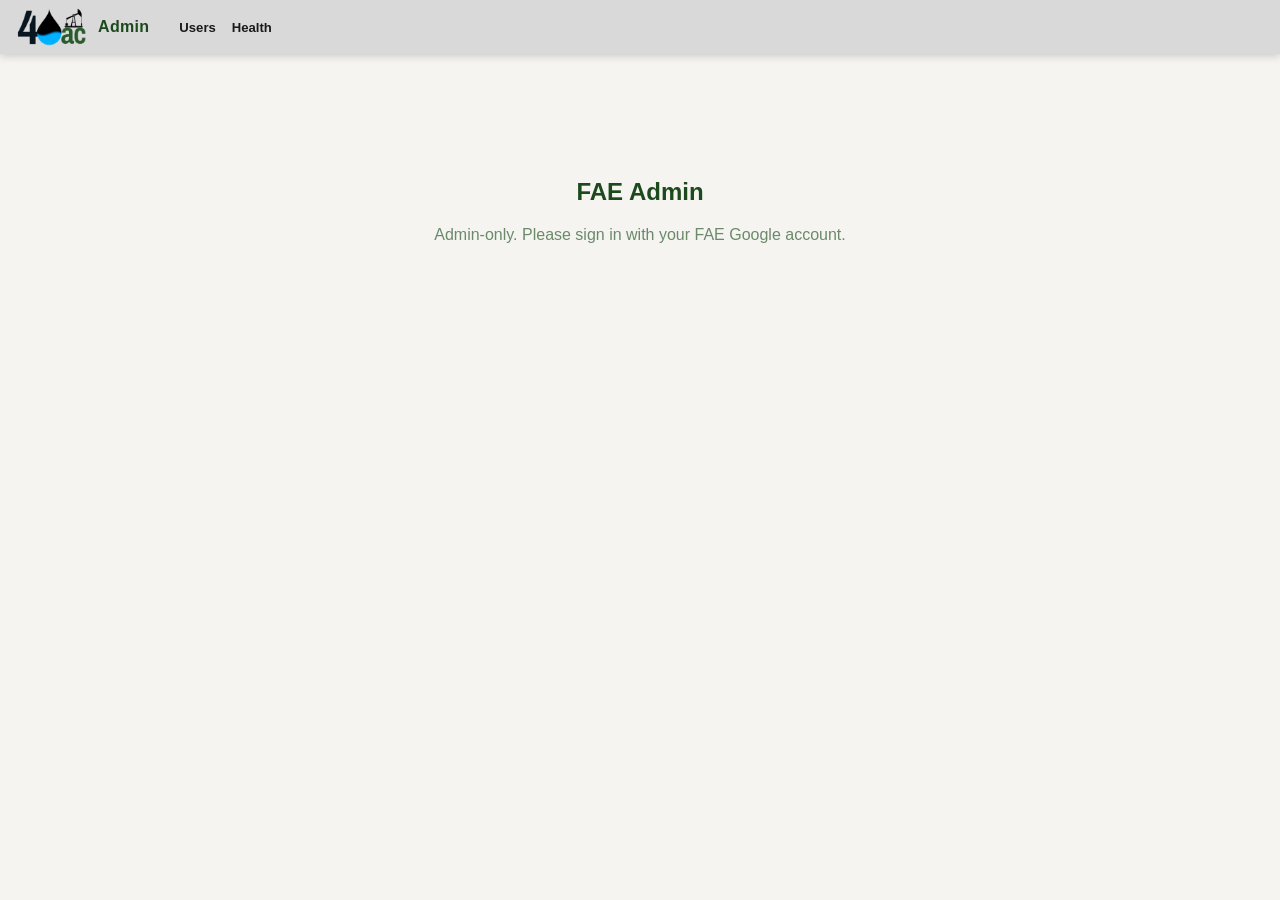
==== index.html @ e4ee755c "admin: match the 40ac.us app color scheme (light theme, FAE green) Reskin both admin pages from the " ====
<!DOCTYPE html>
<html lang="en">
<head>
<meta charset="utf-8">
<meta name="viewport" content="width=device-width, initial-scale=1">
<title>FAE Admin — User Management</title>
<link rel="icon" href="data:,">
<style>
  :root { --bg:#f5f4f1; --header:#d9d9d9; --panel:#fff; --panel2:#f1f0ec;
          --line:#d0e0d0; --txt:#1a1a1a; --muted:#6a8a6a;
          --green:#3a8a3a; --green-d:#1c4a1c; --gold:#3a8a3a;
          --red:#c0392b; --blue:#2b6cb0; --amber:#b7791f; }
  * { box-sizing:border-box; }
  body { margin:0; background:var(--bg); color:var(--txt);
         font-family:-apple-system,"Segoe UI",Roboto,sans-serif; overflow-x:hidden; }
  header { display:flex; align-items:center; gap:12px; height:54px; padding:0 16px;
           background:var(--header); box-shadow:0 2px 8px rgba(0,0,0,.18); }
  header img { height:38px; }
  header h1 { font-size:1rem; margin:0; font-weight:800; color:var(--green-d); letter-spacing:.3px; }
  nav { display:flex; gap:16px; margin-left:18px; }
  nav a { color:#1a1a1a; text-decoration:none; font-size:.82rem; font-weight:600; }
  nav a:hover { color:#c0392b; }
  nav a.active { font-weight:800; color:#1a1a1a; cursor:default; }
  header .spacer { flex:1; }
  #badge { font-size:.78rem; color:#1f1f1f; display:flex; align-items:center; gap:8px;
           padding-left:16px; border-left:1px solid #bcbcbc; }
  #badge button { background:none; border:0; color:#3a3a3a; text-decoration:underline;
                  cursor:pointer; font-size:.7rem; padding:0; }
  main { padding:24px 22px; max-width:1100px; margin:0 auto; }
  .gate { text-align:center; padding:80px 20px; color:var(--muted); }
  .gate h2 { color:var(--green-d); }
  .gate a { color:var(--green); }
  .card { background:var(--panel); border:1px solid var(--line); border-top:3px solid var(--green);
          border-radius:11px; padding:16px 18px; margin-bottom:18px;
          box-shadow:0 1px 3px rgba(0,0,0,.05); }
  .card h3 { margin:0 0 12px; font-size:.62rem; text-transform:uppercase;
             letter-spacing:.12em; font-weight:700; color:#9aab9a; }
  .addgrid { display:grid; grid-template-columns:1.6fr 1fr 1fr .9fr auto;
             gap:10px; align-items:end; }
  label.f { display:flex; flex-direction:column; gap:4px; font-size:11px; color:var(--muted); }
  input, select { background:#fff; border:1px solid var(--line); color:var(--txt);
                  border-radius:6px; padding:8px 9px; font-size:13px; width:100%; }
  input:focus, select:focus { outline:none; border-color:var(--green); }
  button.btn { background:var(--green); color:#fff; border:none; border-radius:6px;
               padding:9px 16px; font-weight:600; cursor:pointer; font-size:13px; }
  button.btn:hover { background:var(--green-d); }
  button.btn:disabled { opacity:.5; cursor:default; }
  button.ghost { background:#fff; border:1px solid var(--line); color:#33473a;
                 border-radius:6px; padding:6px 10px; cursor:pointer; font-size:12px; }
  button.ghost:hover { background:var(--bg); }
  button.danger { border-color:var(--red); color:var(--red); }
  button.danger:hover { background:rgba(192,57,43,.07); }
  .tablewrap { overflow-x:auto; }
  table { width:100%; border-collapse:collapse; font-size:13px; min-width:760px; }
  th { text-align:left; color:var(--muted); font-weight:700; font-size:11px;
       text-transform:uppercase; letter-spacing:.5px; padding:8px 10px;
       border-bottom:2px solid var(--line); position:sticky; top:0; background:var(--panel); }
  td { padding:7px 10px; border-bottom:1px solid #eee; vertical-align:middle; }
  tr.inactive td { opacity:.5; }
  td .em { font-weight:600; }
  td.sub { color:var(--muted); font-size:11px; }
  .pill { display:inline-block; padding:2px 9px; border-radius:20px; font-size:11px;
          font-weight:600; }
  .pill.editor { background:rgba(58,138,58,.14); color:var(--green-d); }
  .pill.read   { background:rgba(106,138,106,.14); color:var(--muted); }
  .rowbtns { display:flex; gap:6px; justify-content:flex-end; }
  #msg { margin:0 0 14px; padding:10px 14px; border-radius:8px; font-size:13px; display:none; }
  #msg.ok  { display:block; background:rgba(58,138,58,.12); color:var(--green-d); }
  #msg.err { display:block; background:rgba(192,57,43,.10); color:#a32020; }
  .dirty input, .dirty select { border-color:var(--gold); }
  @media (max-width:760px){
    .addgrid { grid-template-columns:1fr 1fr; }
    nav { margin-left:0; gap:12px; }
  }
</style>
</head>
<body>
<header>
  <img src="light-40aclogo.png" alt="40ac" onerror="this.style.display='none'">
  <h1>Admin</h1>
  <nav><a href="index.html" class="active">Users</a><a href="health.html">Health</a></nav>
  <span class="spacer"></span>
  <div id="badge"></div>
</header>

<main>
  <div id="gate" class="gate">Checking access…</div>

  <div id="app" style="display:none">
    <div id="msg"></div>

    <div class="card">
      <h3>Add user</h3>
      <div class="addgrid">
        <label class="f">Email<input id="add-email" type="email" placeholder="name@gmail.com"></label>
        <label class="f">Display name<input id="add-display" type="text" placeholder="First"></label>
        <label class="f">PBI name<input id="add-pbi" type="text" placeholder="Pumper name"></label>
        <label class="f">Role<select id="add-role"></select></label>
        <button class="btn" id="add-btn">Add</button>
      </div>
    </div>

    <div class="card">
      <h3>Users (<span id="ucount">0</span>)</h3>
      <div class="tablewrap">
        <table>
          <thead><tr>
            <th>Email</th><th>Display</th><th>PBI</th><th>Role</th>
            <th>Active</th><th>Last sign-in</th><th>Signins</th><th></th>
          </tr></thead>
          <tbody id="rows"></tbody>
        </table>
      </div>
    </div>
  </div>
</main>

<script src="https://accounts.google.com/gsi/client" async defer></script>
<script>
const API = 'https://api.40ac.us';
window.faeApiBase = API;
const GOOGLE_CLIENT_ID = '629380732564-eh0uasomqjdo3up8o2po685g9ep544iq.apps.googleusercontent.com';
const SESSION_KEY = 'fae_user';

// ── cross-subdomain SSO: hydrate fae_user from the .40ac.us cookie ──────────
(function () {
  try {
    var m = document.cookie.match(/(?:^|;\s*)fae40_sso=([^;]+)/);
    if (m && !localStorage.getItem(SESSION_KEY))
      localStorage.setItem(SESSION_KEY, decodeURIComponent(m[1]));
  } catch (e) {}
  try {
    var _set = localStorage.setItem.bind(localStorage);
    var _rem = localStorage.removeItem.bind(localStorage);
    localStorage.setItem = function (k, v) { _set(k, v);
      if (k === SESSION_KEY) { try { document.cookie = 'fae40_sso=' +
        encodeURIComponent(v) + ';domain=.40ac.us;path=/;max-age=2592000;Secure;SameSite=Lax'; } catch (e) {} } };
    localStorage.removeItem = function (k) { _rem(k);
      if (k === SESSION_KEY) { try { document.cookie =
        'fae40_sso=;domain=.40ac.us;path=/;max-age=0;Secure;SameSite=Lax'; } catch (e) {} } };
  } catch (e) {}
})();

function session() { try { return JSON.parse(localStorage.getItem(SESSION_KEY) || 'null'); } catch (e) { return null; } }
function signOut() { localStorage.removeItem(SESSION_KEY); location.reload(); }

// GSI fallback sign-in (only if no SSO session). Decodes the JWT for email/name.
function handleCredential(resp) {
  try {
    var p = JSON.parse(atob(resp.credential.split('.')[1].replace(/-/g,'+').replace(/_/g,'/')));
    localStorage.setItem(SESSION_KEY, JSON.stringify({
      credential: resp.credential, email: p.email, displayName: p.name || p.given_name || p.email,
      picture: p.picture, expires: Date.now() + 30*86400*1000 }));
    location.reload();
  } catch (e) { showGateError('Sign-in failed.'); }
}
function renderSignIn() {
  var g = document.getElementById('gate');
  g.innerHTML = '<h2>FAE Admin</h2><p>Admin-only. Please sign in with your FAE Google account.</p>' +
                '<div id="gbtn" style="display:flex;justify-content:center;margin-top:18px"></div>';
  function draw() {
    if (!(window.google && google.accounts && google.accounts.id)) return setTimeout(draw, 200);
    google.accounts.id.initialize({ client_id: GOOGLE_CLIENT_ID, callback: handleCredential });
    google.accounts.id.renderButton(document.getElementById('gbtn'), { theme:'filled_black', size:'large' });
  }
  draw();
}
function showGate(html, cls) { var g=document.getElementById('gate'); g.className='gate'; g.innerHTML=html; }
function showGateError(t) { showGate('<h2>Not authorized</h2><p>'+t+'</p>'); }
function flash(t, ok) { var m=document.getElementById('msg'); m.textContent=t; m.className=ok?'ok':'err';
  setTimeout(function(){ if(m.textContent===t) m.className=''; }, 4000); }

const EDITOR_ROLES = new Set(['engineer','admin','tech']);
let ROLES = [];

function roleOptions(sel) {
  return ROLES.map(function(r){ return '<option value="'+r.role+'"'+(r.role===sel?' selected':'')+'>'+r.role+'</option>'; }).join('');
}
function esc(s){ return (s==null?'':String(s)).replace(/[&<>"]/g,function(c){return {'&':'&amp;','<':'&lt;','>':'&gt;','"':'&quot;'}[c];}); }
function fmtDt(s){ if(!s) return '—'; var d=new Date(s.replace(' ','T')+(s.indexOf('Z')<0?'Z':'')); return isNaN(d)?'—':d.toLocaleDateString()+' '+d.toLocaleTimeString([], {hour:'2-digit',minute:'2-digit'}); }

async function api(path, opts) { return window.faeAuth.fetchAuthed(API, API + path, opts); }

async function loadRoles() {
  var r = await api('/admin/roles'); if (!r.ok) throw new Error('roles '+r.status);
  ROLES = (await r.json()).roles || [];
  document.getElementById('add-role').innerHTML = roleOptions('pumper');
}

async function loadUsers() {
  var r = await api('/admin/users'); if (!r.ok) throw new Error('users '+r.status);
  var users = (await r.json()).users || [];
  document.getElementById('ucount').textContent = users.length;
  var tb = document.getElementById('rows'); tb.innerHTML = '';
  users.forEach(function (u) {
    var tr = document.createElement('tr');
    tr.className = u.active ? '' : 'inactive';
    tr.innerHTML =
      '<td class="em">'+esc(u.email)+'</td>' +
      '<td><input data-f="display_name" value="'+esc(u.display_name)+'" style="width:90px"></td>' +
      '<td><input data-f="pbi_name" value="'+esc(u.pbi_name)+'" style="width:90px"></td>' +
      '<td><select data-f="role">'+roleOptions((u.role||'').toLowerCase())+'</select></td>' +
      '<td><input data-f="active" type="checkbox"'+(u.active?' checked':'')+'></td>' +
      '<td class="sub">'+fmtDt(u.last_signin)+'</td>' +
      '<td class="sub">'+(u.signin_count||0)+'</td>' +
      '<td><div class="rowbtns">' +
        '<button class="ghost save" disabled>Save</button>' +
        '<button class="ghost danger del">Remove</button>' +
      '</div></td>';
    var email = u.email;
    var saveBtn = tr.querySelector('.save');
    tr.querySelectorAll('[data-f]').forEach(function (el) {
      el.addEventListener('input', function(){ tr.classList.add('dirty'); saveBtn.disabled=false; });
      el.addEventListener('change', function(){ tr.classList.add('dirty'); saveBtn.disabled=false; });
    });
    saveBtn.addEventListener('click', function(){ saveRow(tr, email, saveBtn); });
    tr.querySelector('.del').addEventListener('click', function(){ delUser(email); });
    tb.appendChild(tr);
  });
}

async function saveRow(tr, email, btn) {
  var body = {};
  tr.querySelectorAll('[data-f]').forEach(function (el) {
    body[el.dataset.f] = el.type === 'checkbox' ? el.checked : el.value;
  });
  btn.disabled = true;
  var r = await api('/admin/users/' + encodeURIComponent(email), {
    method:'PUT', headers:{'Content-Type':'application/json'}, body:JSON.stringify(body) });
  if (r.ok) { tr.classList.remove('dirty'); flash('Saved '+email, true); }
  else { btn.disabled=false; flash('Save failed: '+(await r.text()), false); }
}

async function delUser(email) {
  if (!confirm('Deactivate ' + email + '? (soft-delete — recoverable)')) return;
  var r = await api('/admin/users/' + encodeURIComponent(email), { method:'DELETE' });
  if (r.ok) { flash('Deactivated '+email, true); loadUsers(); }
  else flash('Remove failed: '+(await r.text()), false);
}

async function addUser() {
  var body = {
    email: document.getElementById('add-email').value.trim(),
    display_name: document.getElementById('add-display').value.trim(),
    pbi_name: document.getElementById('add-pbi').value.trim(),
    role: document.getElementById('add-role').value };
  if (!body.email) return flash('Email required', false);
  var btn = document.getElementById('add-btn'); btn.disabled = true;
  var r = await api('/admin/users', { method:'POST', headers:{'Content-Type':'application/json'}, body:JSON.stringify(body) });
  btn.disabled = false;
  if (r.ok) { ['add-email','add-display','add-pbi'].forEach(function(id){document.getElementById(id).value='';});
              flash('Added '+body.email, true); loadUsers(); }
  else flash('Add failed: '+(await r.text()), false);
}

async function boot() {
  var s = session();
  if (!s) { renderSignIn(); return; }
  document.getElementById('badge').innerHTML =
    '<span>'+esc(s.displayName || s.email || '')+'</span><button onclick="signOut()">Sign out</button>';
  // ensure a session token, then check role
  try { await window.faeAuth.ensureSessionToken(API); } catch (e) {}
  var role = null;
  try { role = await window.faeAuth.ensureUserRole(true); } catch (e) {}
  if (role !== 'admin') {
    showGateError('This page is restricted to admin accounts.' +
      (role ? ' Your role is <b>'+esc(role)+'</b>.' : ' No role found for ' + esc(s.email||'') + '.'));
    return;
  }
  document.getElementById('gate').style.display = 'none';
  document.getElementById('app').style.display = 'block';
  document.getElementById('add-btn').addEventListener('click', addUser);
  try { await loadRoles(); await loadUsers(); }
  catch (e) { document.getElementById('app').style.display='none'; showGateError('Failed to load: '+e.message); }
}

window.addEventListener('DOMContentLoaded', boot);
</script>
<script src="fae-auth.js?v=12"></script>
</body>
</html>
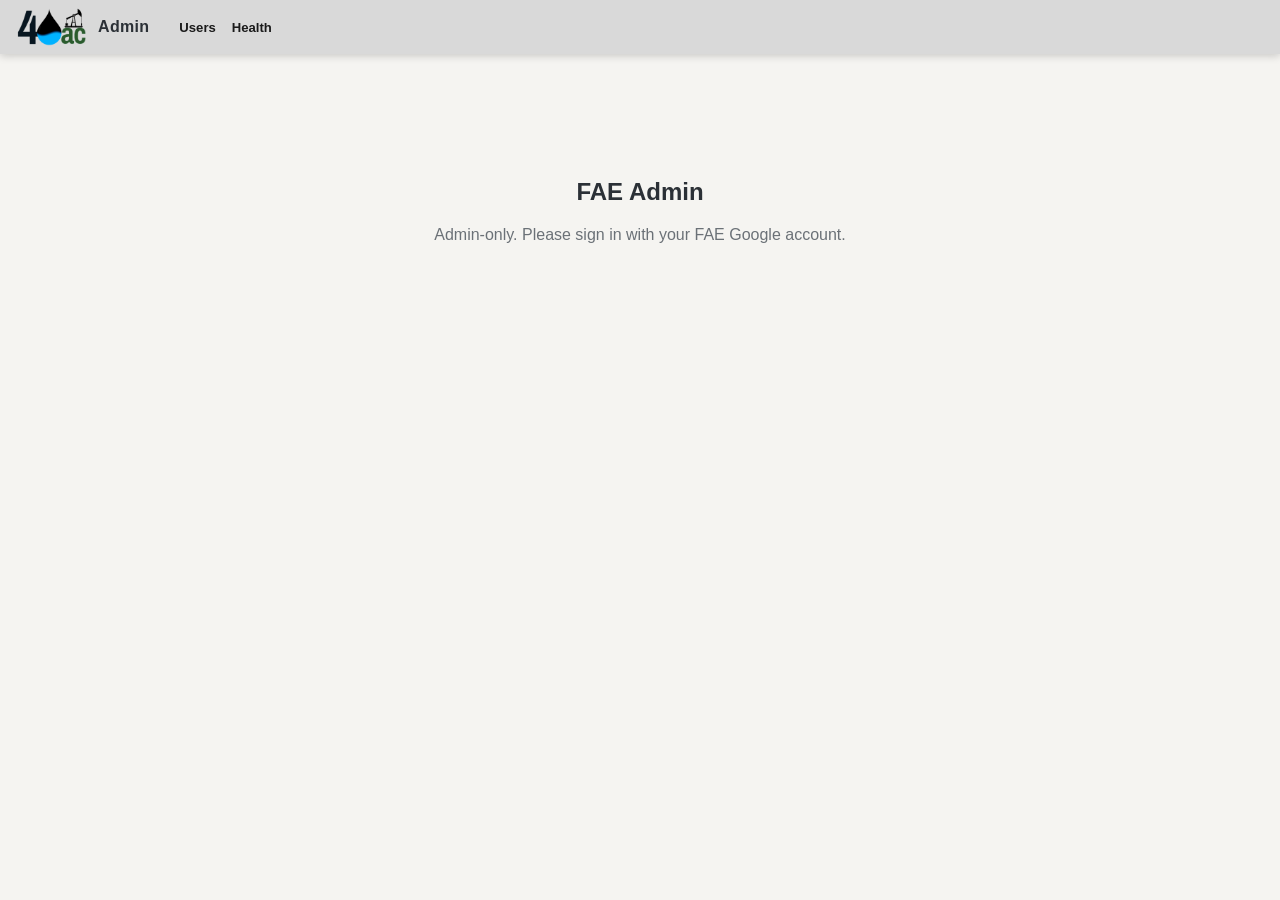
==== commit 7c8314d6: "admin: replace FAE green accents with neutral gray (monochrome) Per Ryan — drop the green accents on" ====
--- a/index.html
+++ b/index.html
@@ -7,8 +7,8 @@
 <link rel="icon" href="data:,">
 <style>
   :root { --bg:#f5f4f1; --header:#d9d9d9; --panel:#fff; --panel2:#f1f0ec;
-          --line:#d0e0d0; --txt:#1a1a1a; --muted:#6a8a6a;
-          --green:#3a8a3a; --green-d:#1c4a1c; --gold:#3a8a3a;
+          --line:#d8dadd; --txt:#1a1a1a; --muted:#6b7177;
+          --green:#5b626b; --green-d:#2b3036; --gold:#5b626b;
           --red:#c0392b; --blue:#2b6cb0; --amber:#b7791f; }
   * { box-sizing:border-box; }
   body { margin:0; background:var(--bg); color:var(--txt);
@@ -34,7 +34,7 @@
           border-radius:11px; padding:16px 18px; margin-bottom:18px;
           box-shadow:0 1px 3px rgba(0,0,0,.05); }
   .card h3 { margin:0 0 12px; font-size:.62rem; text-transform:uppercase;
-             letter-spacing:.12em; font-weight:700; color:#9aab9a; }
+             letter-spacing:.12em; font-weight:700; color:#9aa0a6; }
   .addgrid { display:grid; grid-template-columns:1.6fr 1fr 1fr .9fr auto;
              gap:10px; align-items:end; }
   label.f { display:flex; flex-direction:column; gap:4px; font-size:11px; color:var(--muted); }
@@ -45,7 +45,7 @@
                padding:9px 16px; font-weight:600; cursor:pointer; font-size:13px; }
   button.btn:hover { background:var(--green-d); }
   button.btn:disabled { opacity:.5; cursor:default; }
-  button.ghost { background:#fff; border:1px solid var(--line); color:#33473a;
+  button.ghost { background:#fff; border:1px solid var(--line); color:#444a50;
                  border-radius:6px; padding:6px 10px; cursor:pointer; font-size:12px; }
   button.ghost:hover { background:var(--bg); }
   button.danger { border-color:var(--red); color:var(--red); }
@@ -61,11 +61,11 @@
   td.sub { color:var(--muted); font-size:11px; }
   .pill { display:inline-block; padding:2px 9px; border-radius:20px; font-size:11px;
           font-weight:600; }
-  .pill.editor { background:rgba(58,138,58,.14); color:var(--green-d); }
+  .pill.editor { background:rgba(90,98,107,.15); color:var(--green-d); }
   .pill.read   { background:rgba(106,138,106,.14); color:var(--muted); }
   .rowbtns { display:flex; gap:6px; justify-content:flex-end; }
   #msg { margin:0 0 14px; padding:10px 14px; border-radius:8px; font-size:13px; display:none; }
-  #msg.ok  { display:block; background:rgba(58,138,58,.12); color:var(--green-d); }
+  #msg.ok  { display:block; background:rgba(90,98,107,.13); color:var(--green-d); }
   #msg.err { display:block; background:rgba(192,57,43,.10); color:#a32020; }
   .dirty input, .dirty select { border-color:var(--gold); }
   @media (max-width:760px){
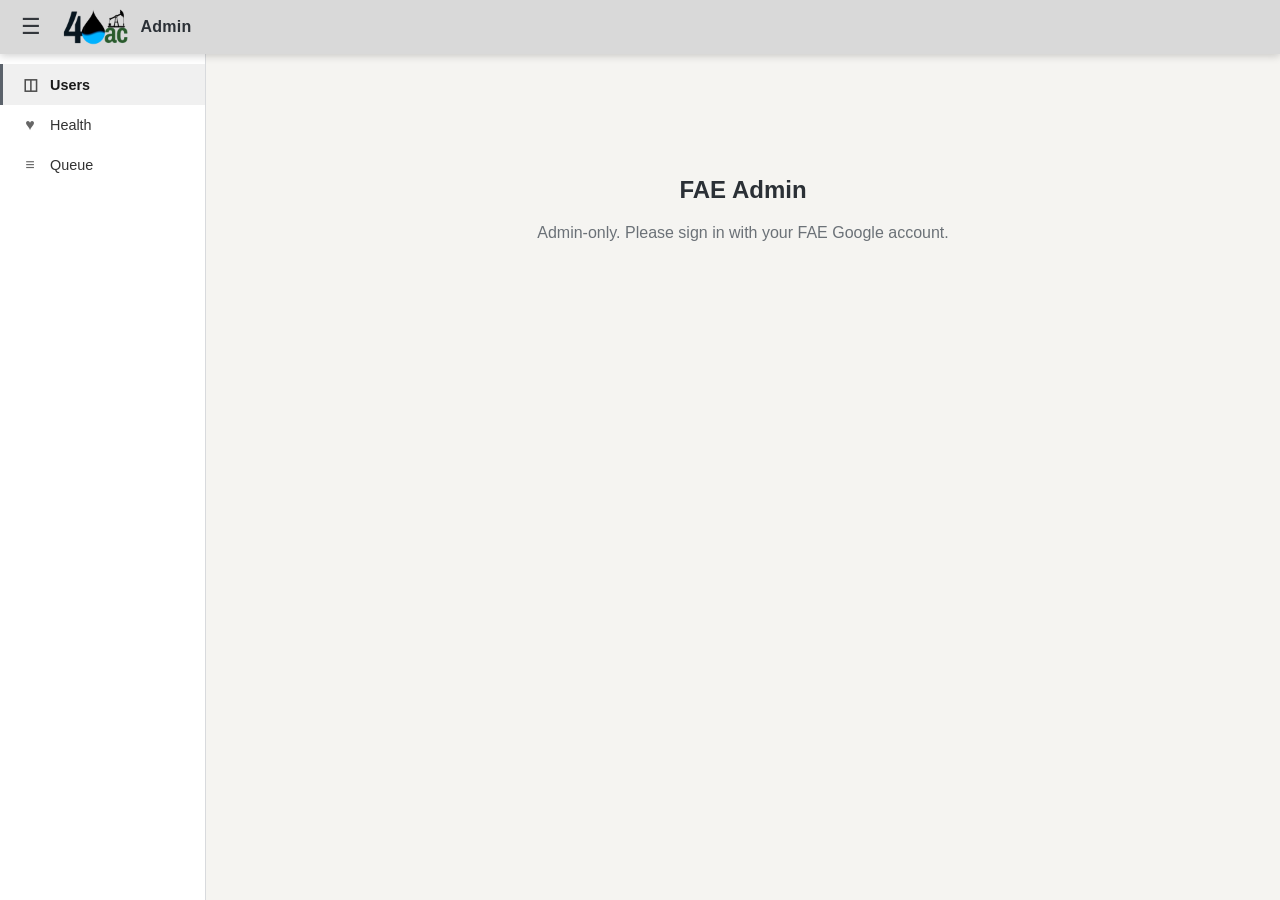
==== commit 76e0d4e7: "admin: left sidebar nav + hamburger; add Queue page Move the top nav into a collapsible left sidebar" ====
--- a/index.html
+++ b/index.html
@@ -5,6 +5,7 @@
 <meta name="viewport" content="width=device-width, initial-scale=1">
 <title>FAE Admin — User Management</title>
 <link rel="icon" href="data:,">
+<link rel="stylesheet" href="admin-shell.css">
 <style>
   :root { --bg:#f5f4f1; --header:#d9d9d9; --panel:#fff; --panel2:#f1f0ec;
           --line:#d8dadd; --txt:#1a1a1a; --muted:#6b7177;
@@ -13,20 +14,7 @@
   * { box-sizing:border-box; }
   body { margin:0; background:var(--bg); color:var(--txt);
          font-family:-apple-system,"Segoe UI",Roboto,sans-serif; overflow-x:hidden; }
-  header { display:flex; align-items:center; gap:12px; height:54px; padding:0 16px;
-           background:var(--header); box-shadow:0 2px 8px rgba(0,0,0,.18); }
-  header img { height:38px; }
-  header h1 { font-size:1rem; margin:0; font-weight:800; color:var(--green-d); letter-spacing:.3px; }
-  nav { display:flex; gap:16px; margin-left:18px; }
-  nav a { color:#1a1a1a; text-decoration:none; font-size:.82rem; font-weight:600; }
-  nav a:hover { color:#c0392b; }
-  nav a.active { font-weight:800; color:#1a1a1a; cursor:default; }
-  header .spacer { flex:1; }
-  #badge { font-size:.78rem; color:#1f1f1f; display:flex; align-items:center; gap:8px;
-           padding-left:16px; border-left:1px solid #bcbcbc; }
-  #badge button { background:none; border:0; color:#3a3a3a; text-decoration:underline;
-                  cursor:pointer; font-size:.7rem; padding:0; }
-  main { padding:24px 22px; max-width:1100px; margin:0 auto; }
+  /* header + sidebar chrome lives in admin-shell.css */
   .gate { text-align:center; padding:80px 20px; color:var(--muted); }
   .gate h2 { color:var(--green-d); }
   .gate a { color:var(--green); }
@@ -70,20 +58,25 @@
   .dirty input, .dirty select { border-color:var(--gold); }
   @media (max-width:760px){
     .addgrid { grid-template-columns:1fr 1fr; }
-    nav { margin-left:0; gap:12px; }
   }
 </style>
 </head>
-<body>
-<header>
-  <img src="light-40aclogo.png" alt="40ac" onerror="this.style.display='none'">
-  <h1>Admin</h1>
-  <nav><a href="index.html" class="active">Users</a><a href="health.html">Health</a></nav>
-  <span class="spacer"></span>
-  <div id="badge"></div>
-</header>
-
-<main>
+<body data-page="users">
+<div class="app">
+  <header class="ahead">
+    <button class="burger" id="burger" aria-label="Toggle menu">&#9776;</button>
+    <img class="logo" src="light-40aclogo.png" alt="40ac" onerror="this.style.display='none'">
+    <h1>Admin</h1>
+    <span class="spacer"></span>
+    <div id="badge"></div>
+  </header>
+  <div class="asplit">
+    <aside class="asidebar"><nav>
+      <a href="index.html"  data-p="users"><span class="ic">&#9707;</span>Users</a>
+      <a href="health.html" data-p="health"><span class="ic">&#9829;</span>Health</a>
+      <a href="queue.html"  data-p="queue"><span class="ic">&#8801;</span>Queue</a>
+    </nav></aside>
+    <main class="acontent">
   <div id="gate" class="gate">Checking access…</div>
 
   <div id="app" style="display:none">
@@ -113,9 +106,12 @@
       </div>
     </div>
   </div>
-</main>
+    </main>
+  </div>
+</div>
 
 <script src="https://accounts.google.com/gsi/client" async defer></script>
+<script src="admin-shell.js"></script>
 <script>
 const API = 'https://api.40ac.us';
 window.faeApiBase = API;
--- a/admin-shell.css
+++ b/admin-shell.css
@@ -0,0 +1,41 @@
+/* Shared admin chrome — top header (with hamburger) + collapsible left sidebar.
+   Uses the page's :root vars (--header,--panel,--line,--txt,--muted,--green,--green-d).
+   Page body must carry data-page="users|health|queue" and the .app/.ahead/.asplit
+   /.asidebar/.acontent structure (see any admin page). */
+.app { display:flex; flex-direction:column; height:100vh; }
+.ahead { display:flex; align-items:center; gap:12px; height:54px; padding:0 12px;
+         background:var(--header); box-shadow:0 2px 8px rgba(0,0,0,.18); z-index:30; flex-shrink:0; }
+.burger { background:none; border:0; font-size:1.35rem; line-height:1; cursor:pointer;
+          color:#33373c; padding:4px 9px; border-radius:5px; }
+.burger:hover { background:rgba(0,0,0,.08); }
+.ahead .logo { height:36px; display:block; }
+.ahead h1 { font-size:1rem; margin:0; font-weight:800; color:var(--green-d); letter-spacing:.3px; }
+.ahead .spacer { flex:1; }
+#badge { font-size:.78rem; color:#1f1f1f; display:flex; align-items:center; gap:8px;
+         padding-left:16px; border-left:1px solid #bcbcbc; }
+#badge button { background:none; border:0; color:#3a3a3a; text-decoration:underline;
+                cursor:pointer; font-size:.7rem; padding:0; }
+
+.asplit { display:flex; flex:1; overflow:hidden; position:relative; }
+.asidebar { width:206px; background:var(--panel); border-right:1px solid var(--line);
+            flex-shrink:0; overflow:auto; transition:width .15s ease; }
+body:not(.sb-open) .asidebar { width:0; border-right-color:transparent; }
+.asidebar nav { padding:10px 0; }
+.asidebar a { display:flex; align-items:center; gap:11px; padding:11px 18px; white-space:nowrap;
+              font-size:.9rem; color:#333; text-decoration:none; cursor:pointer;
+              border-left:3px solid transparent; }
+.asidebar a:hover { background:rgba(0,0,0,.05); }
+.asidebar a.active { border-left-color:var(--green); background:rgba(0,0,0,.06);
+                     font-weight:700; color:#1a1a1a; }
+.asidebar a .ic { width:18px; text-align:center; opacity:.75; font-size:1rem; }
+
+.acontent { flex:1; overflow:auto; padding:22px 24px; }
+
+@media (max-width:760px) {
+  .asidebar { position:absolute; top:0; bottom:0; left:0; z-index:25; width:206px;
+              box-shadow:2px 0 14px rgba(0,0,0,.22); }
+  body:not(.sb-open) .asidebar { width:206px; transform:translateX(-100%);
+                                 box-shadow:none; border-right-color:transparent; }
+  body.sb-open .asidebar { transform:translateX(0); }
+  .acontent { padding:16px 14px; }
+}
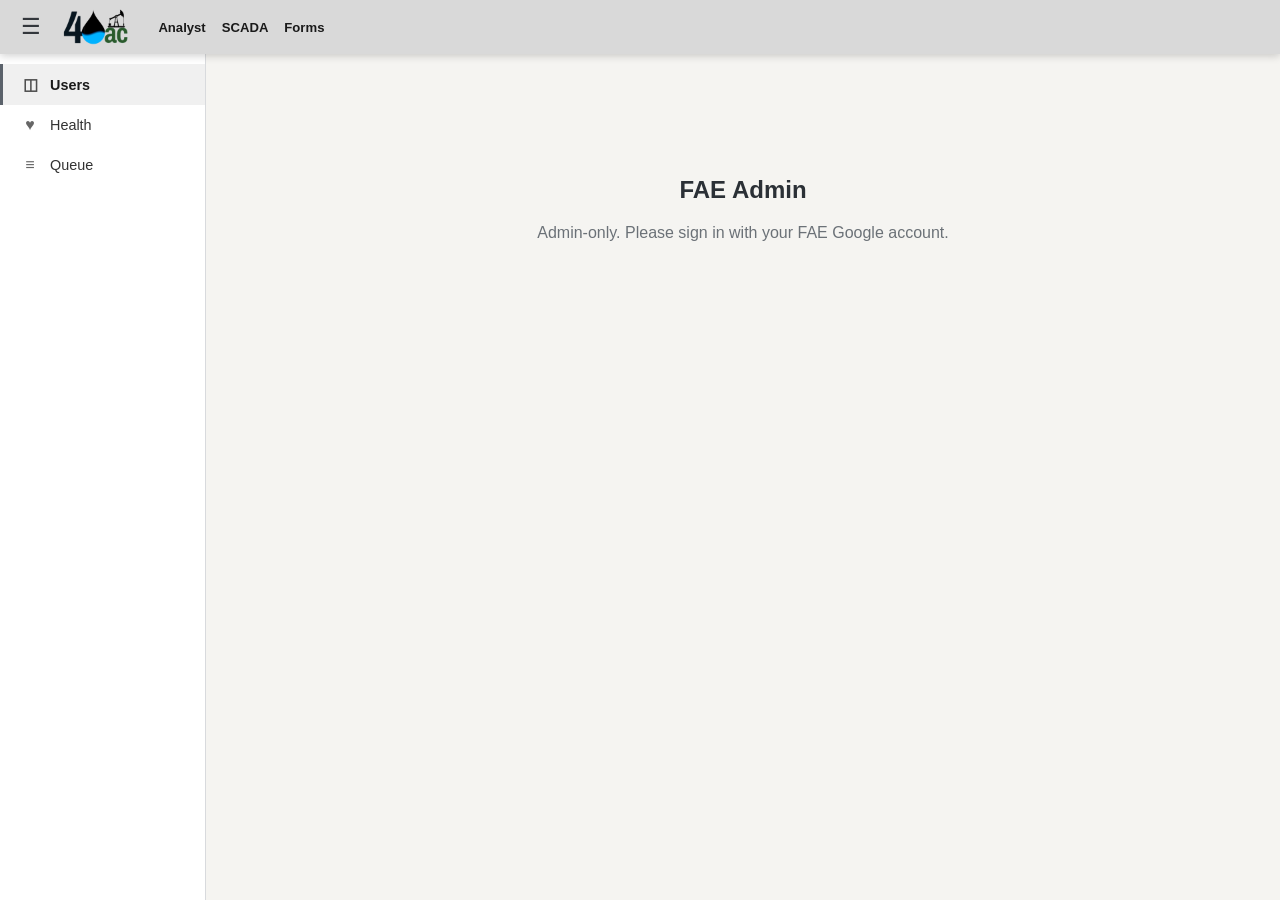
==== commit f21f7e53: "shared: single cross-app header (fae-header.js) + admin-gated Admin link One source of truth for the" ====
--- a/index.html
+++ b/index.html
@@ -66,7 +66,7 @@
   <header class="ahead">
     <button class="burger" id="burger" aria-label="Toggle menu">&#9776;</button>
     <img class="logo" src="light-40aclogo.png" alt="40ac" onerror="this.style.display='none'">
-    <h1>Admin</h1>
+    <span class="fae-appnav" data-current="admin"></span>
     <span class="spacer"></span>
     <div id="badge"></div>
   </header>
@@ -273,5 +273,6 @@
 window.addEventListener('DOMContentLoaded', boot);
 </script>
 <script src="fae-auth.js?v=12"></script>
+<script src="fae-header.js"></script>
 </body>
 </html>
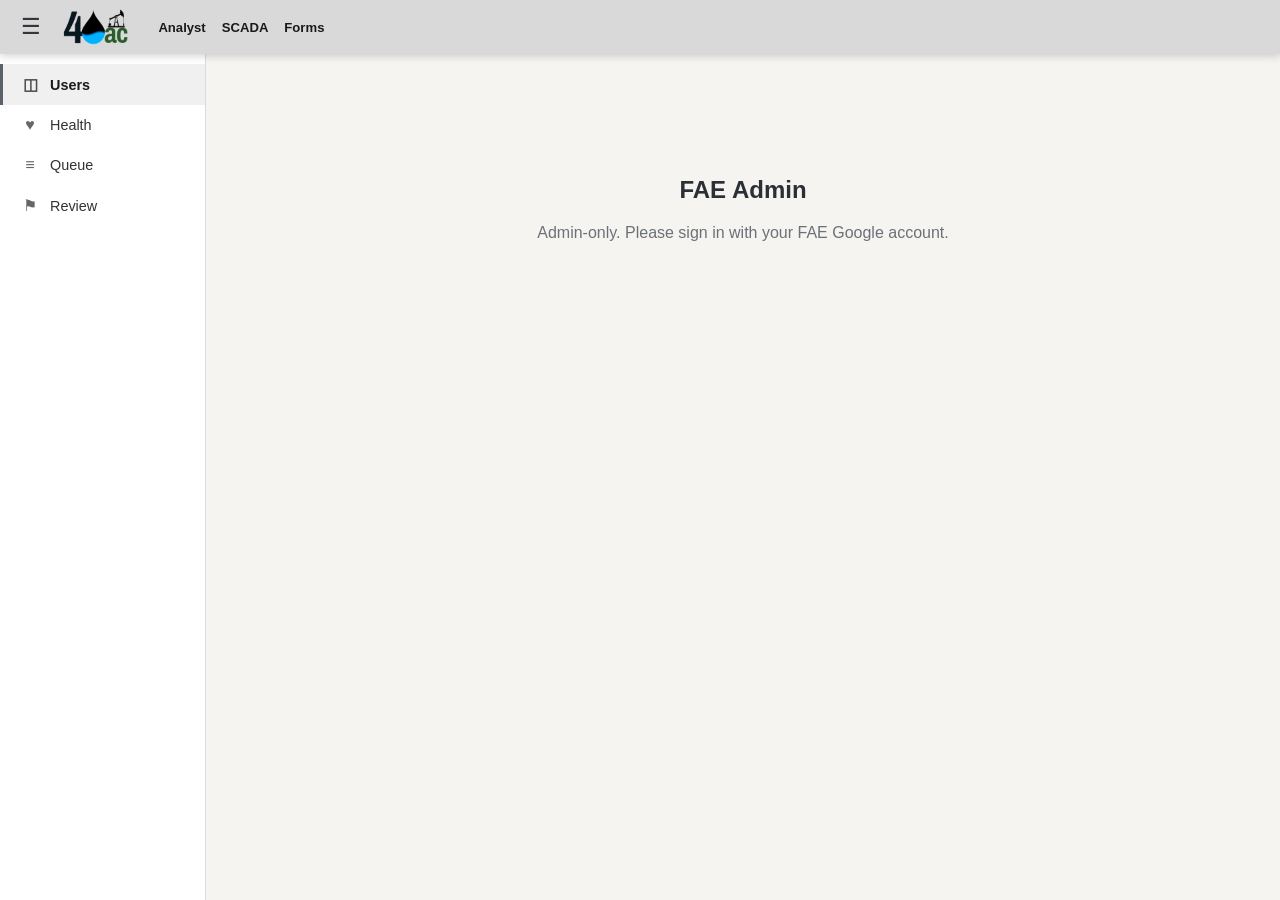
==== commit a3552ad6: "admin: add Review/Approvals tab (review.html) + nav link on all pages" ====
--- a/index.html
+++ b/index.html
@@ -75,6 +75,7 @@
       <a href="index.html"  data-p="users"><span class="ic">&#9707;</span>Users</a>
       <a href="health.html" data-p="health"><span class="ic">&#9829;</span>Health</a>
       <a href="queue.html"  data-p="queue"><span class="ic">&#8801;</span>Queue</a>
+      <a href="review.html" data-p="review"><span class="ic">&#9873;</span>Review</a>
     </nav></aside>
     <main class="acontent">
   <div id="gate" class="gate">Checking access…</div>
@@ -273,6 +274,6 @@
 window.addEventListener('DOMContentLoaded', boot);
 </script>
 <script src="fae-auth.js?v=12"></script>
-<script src="fae-header.js"></script>
+<script src="fae-header.js?v=2"></script>
 </body>
 </html>
